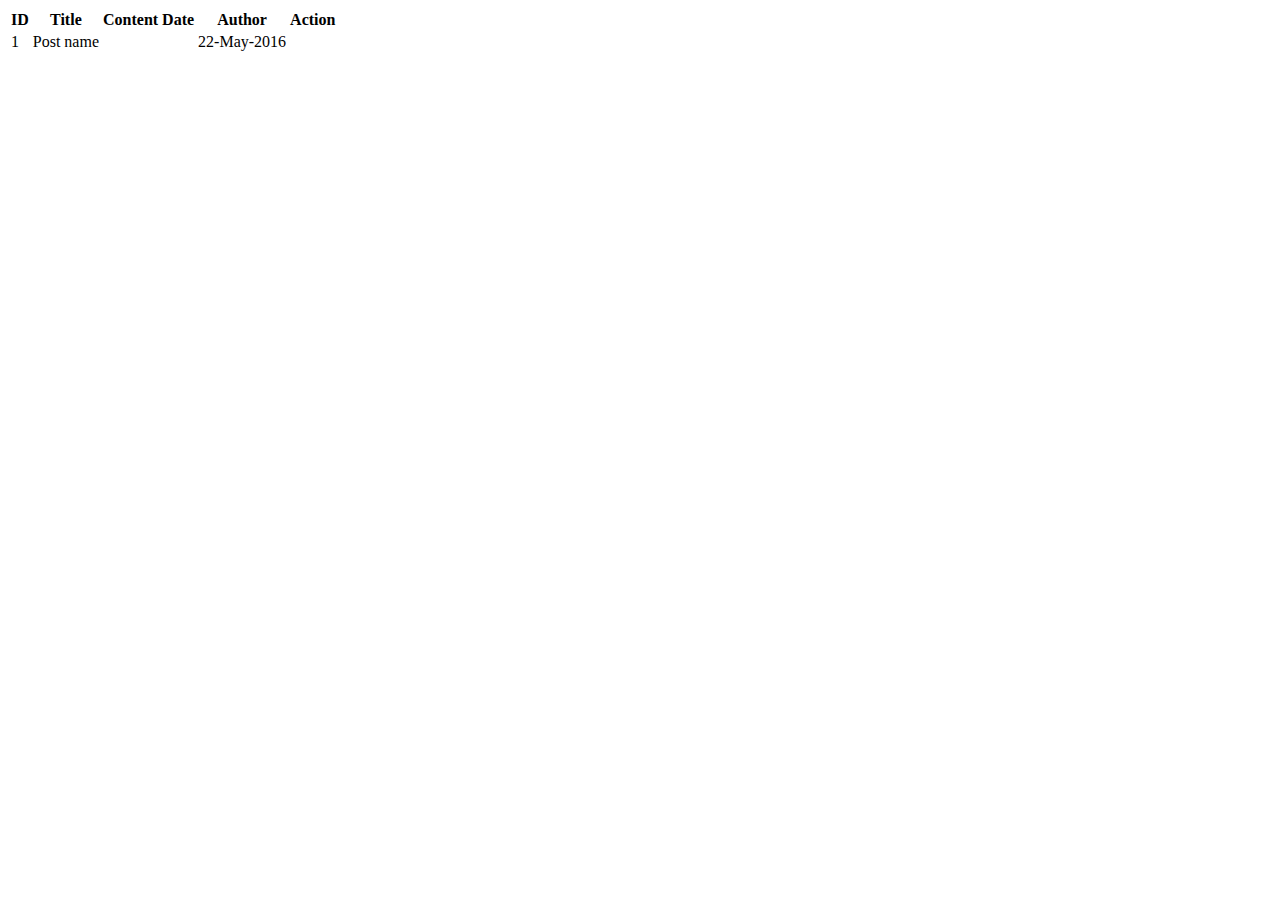
==== src/main/resources/templates/posts/index.html @ 5601c676 "added posts controller and posts view" ====
<!DOCTYPE html>
<html xmlns:th="http://www.thymeleaf.org">

<head th:replace="layout :: site-head">
    <title th:text="Posts">View Post</title>
</head>

<header th:replace="layout :: site-header" />

<body>

<table>
    <tr class="titlesFields">
        <th>ID</th>
        <th>Title</th>
        <th>Content</th>
        <th>Date</th>
        <th>Author</th>
        <th>Action</th>
    </tr>
    <tr th:each="p : ${allPosts}">
        <td th:text="${p.id}">1</td>
        <td th:text>Post name</td>
        <td></td>
        <td></td>
        <td th:text="${#dates.format(p.date, 'dd-MMM-yyyy')}">22-May-2016</td>
    </tr>
</table>

<footer th:replace="layout :: site-footer" />
</body>
</html>
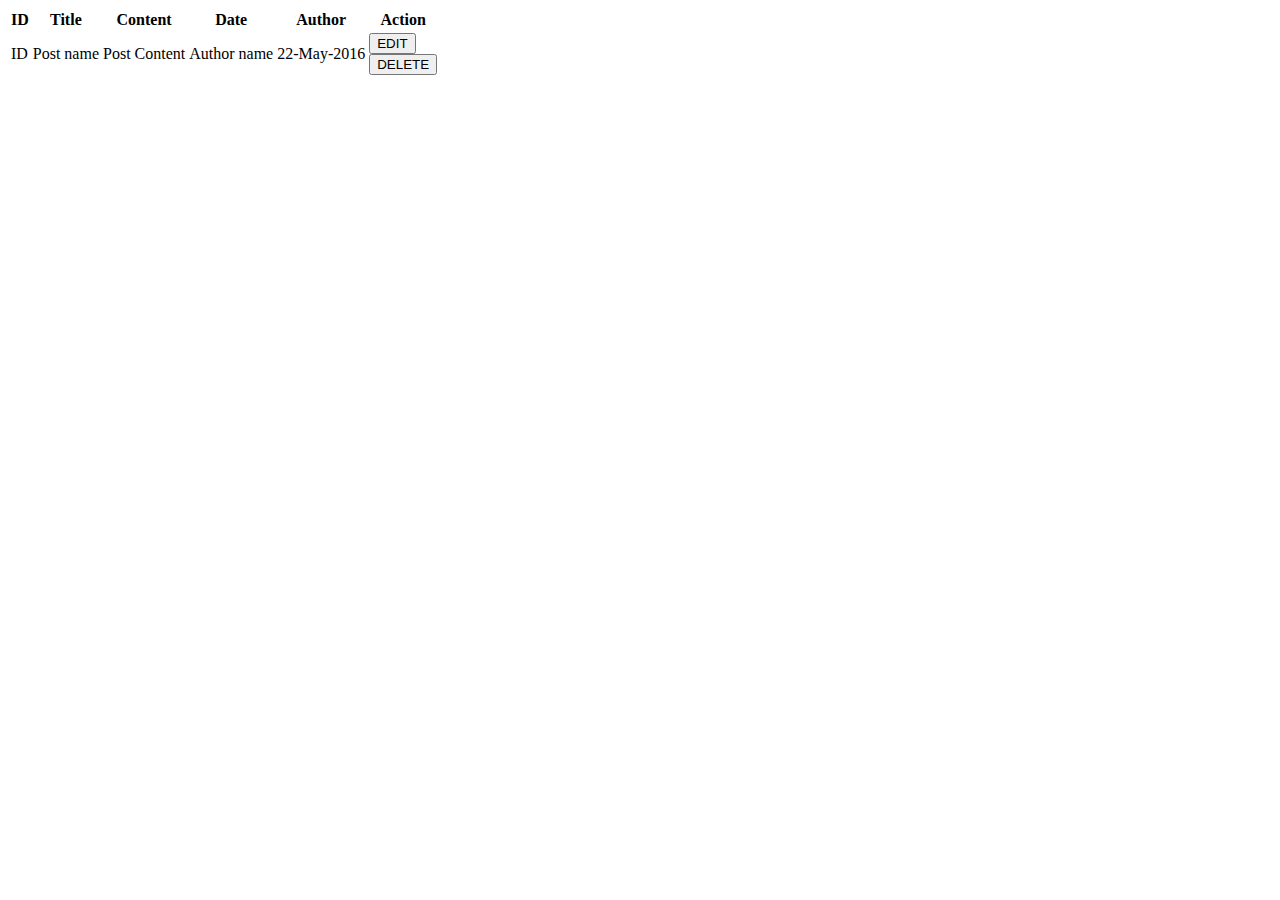
==== commit 655554d9: "create page with posts" ====
--- a/src/main/resources/templates/posts/index.html
+++ b/src/main/resources/templates/posts/index.html
@@ -5,12 +5,12 @@
     <title th:text="Posts">View Post</title>
 </head>
 
-<header th:replace="layout :: site-header" />
+<header th:replace="layout :: site-header"/>
 
 <body>
 
-<table>
-    <tr class="titlesFields">
+<table class="allPosts">
+    <tr>
         <th>ID</th>
         <th>Title</th>
         <th>Content</th>
@@ -19,14 +19,22 @@
         <th>Action</th>
     </tr>
     <tr th:each="p : ${allPosts}">
-        <td th:text="${p.id}">1</td>
-        <td th:text>Post name</td>
-        <td></td>
-        <td></td>
+        <td th:text="${p.id}">ID</td>
+        <td th:text="${p.title}">Post name</td>
+        <td th:text="${p.body}">Post Content</td>
+        <td th:text="${p.author.fullName!= null ? p.author.fullName : p.author.username}">Author name</td>
         <td th:text="${#dates.format(p.date, 'dd-MMM-yyyy')}">22-May-2016</td>
+        <td>
+            <form th:method="post" th:action="@{/posts/edit}">
+                <button type="submit" name="id" th:value="${p.id}">EDIT</button>
+            </form>
+            <form th:method="post" th:action="@{/posts/delete}">
+                <button type="submit" name="id" th:value="${p.id}">DELETE</button>
+            </form>
+        </td>
     </tr>
 </table>
 
-<footer th:replace="layout :: site-footer" />
+<footer th:replace="layout :: site-footer"/>
 </body>
 </html>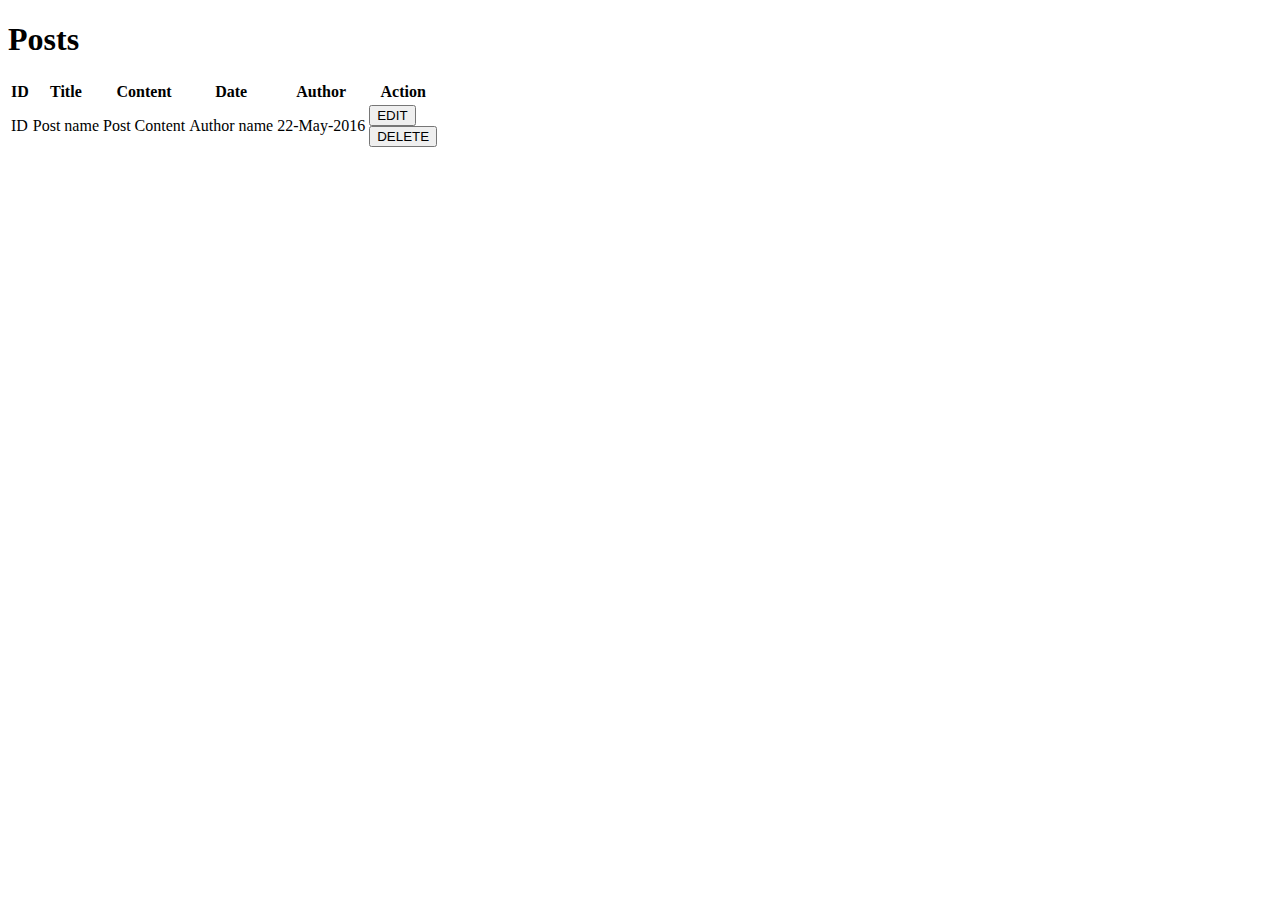
==== commit 30af64ea: "common fixeds" ====
--- a/src/main/resources/templates/posts/index.html
+++ b/src/main/resources/templates/posts/index.html
@@ -2,12 +2,13 @@
 <html xmlns:th="http://www.thymeleaf.org">
 
 <head th:replace="layout :: site-head">
-    <title th:text="Posts">View Post</title>
+    <title>Posts</title>
 </head>
+<body>
 
-<header th:replace="layout :: site-header"/>
+<header th:replace="layout :: site-header" />
 
-<body>
+<h1>Posts</h1>
 
 <table class="allPosts">
     <tr>
@@ -18,6 +19,7 @@
         <th>Author</th>
         <th>Action</th>
     </tr>
+
     <tr th:each="p : ${allPosts}">
         <td th:text="${p.id}">ID</td>
         <td th:text="${p.title}">Post name</td>
@@ -25,11 +27,11 @@
         <td th:text="${p.author.fullName!= null ? p.author.fullName : p.author.username}">Author name</td>
         <td th:text="${#dates.format(p.date, 'dd-MMM-yyyy')}">22-May-2016</td>
         <td>
-            <form th:method="post" th:action="@{/posts/edit}">
-                <button type="submit" name="id" th:value="${p.id}">EDIT</button>
+            <form th:action="@{/posts/edit/{id}/(id=${p.id})}">
+                <button type="submit">EDIT</button>
             </form>
-            <form th:method="post" th:action="@{/posts/delete}">
-                <button type="submit" name="id" th:value="${p.id}">DELETE</button>
+            <form th:action="@{/posts/delete/{id}/(id=${p.id})}">
+                <button type="submit">DELETE</button>
             </form>
         </td>
     </tr>
